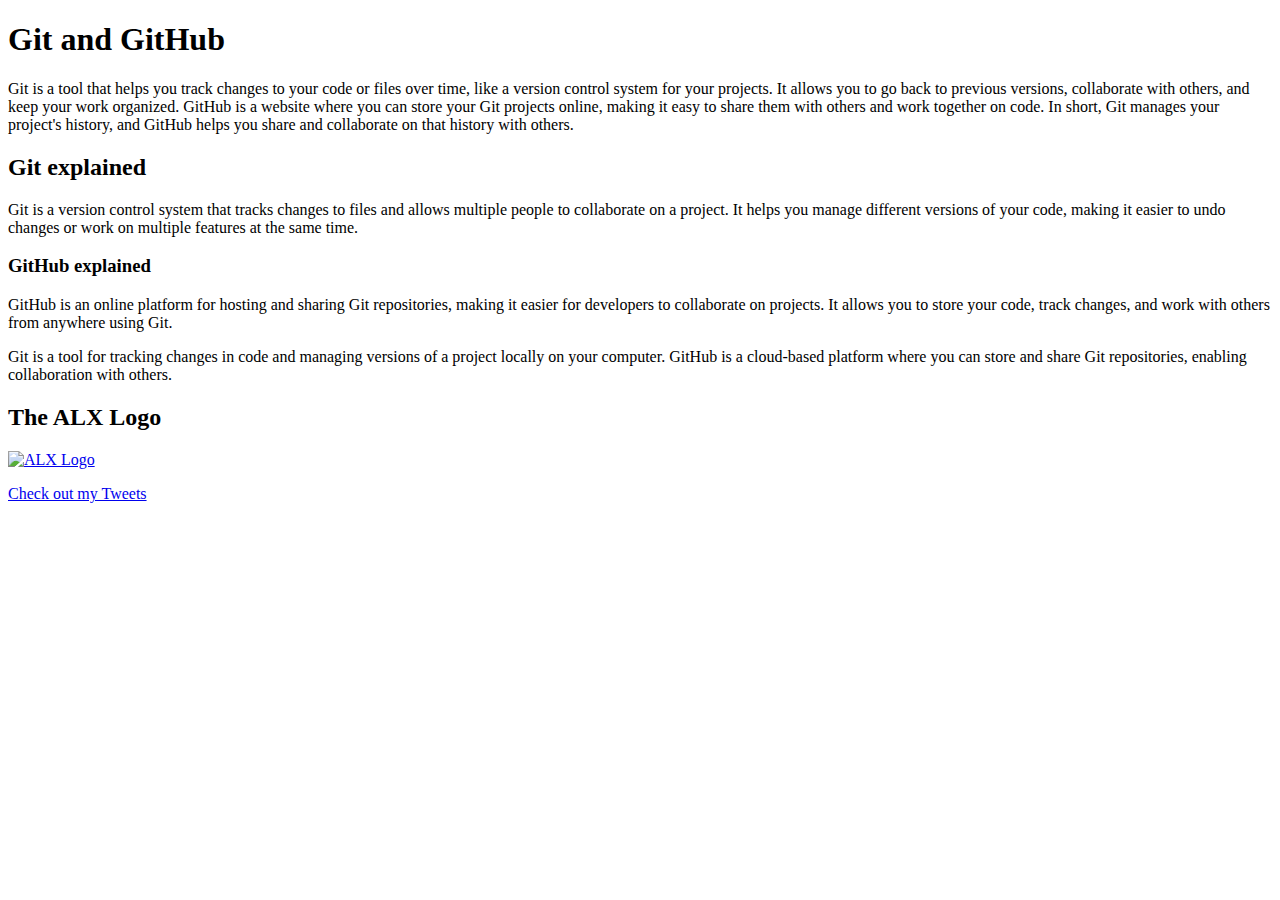
==== html_basic/index.html @ 2069f5c2 "Add a link to index.html" ====
<!DOCTYPE html>
<html lang="en">
    <head>
    <meta charset="UTF-8">
    <title>My first portfolio</title>
</head>
<body>
    <h1>Git and GitHub</h1>
    <p>Git is a tool that helps you track changes to your code or files over time, like a version control system for your projects. It allows you to go back to previous versions, collaborate with others, and keep your work organized. GitHub is a website where you can store your Git projects online, making it easy to share them with others and work together on code. In short, Git manages your project's history, and GitHub helps you share and collaborate on that history with others.</p>
    <h2>Git explained</h2>
    <p>Git is a version control system that tracks changes to files and allows multiple people to collaborate on a project. It helps you manage different versions of your code, making it easier to undo changes or work on multiple features at the same time.</p>
    <h3>GitHub explained</h3>
    <p>GitHub is an online platform for hosting and sharing Git repositories, making it easier for developers to collaborate on projects. It allows you to store your code, track changes, and work with others from anywhere using Git.</p>
    <p>Git is a tool for tracking changes in code and managing versions of a project locally on your computer. GitHub is a cloud-based platform where you can store and share Git repositories, enabling collaboration with others.</p>
    <h2>The ALX Logo</h2>
    <a href="https://www.alxafrica.com/" target="_blank">
        <img src="https://i.ibb.co/gTDZZT8/ALX-Logo-07.png" alt="ALX Logo" style="width:200px;">
    </a>
    <p><a href="tweets.html">Check out my Tweets</a></p>
</body>
</html>
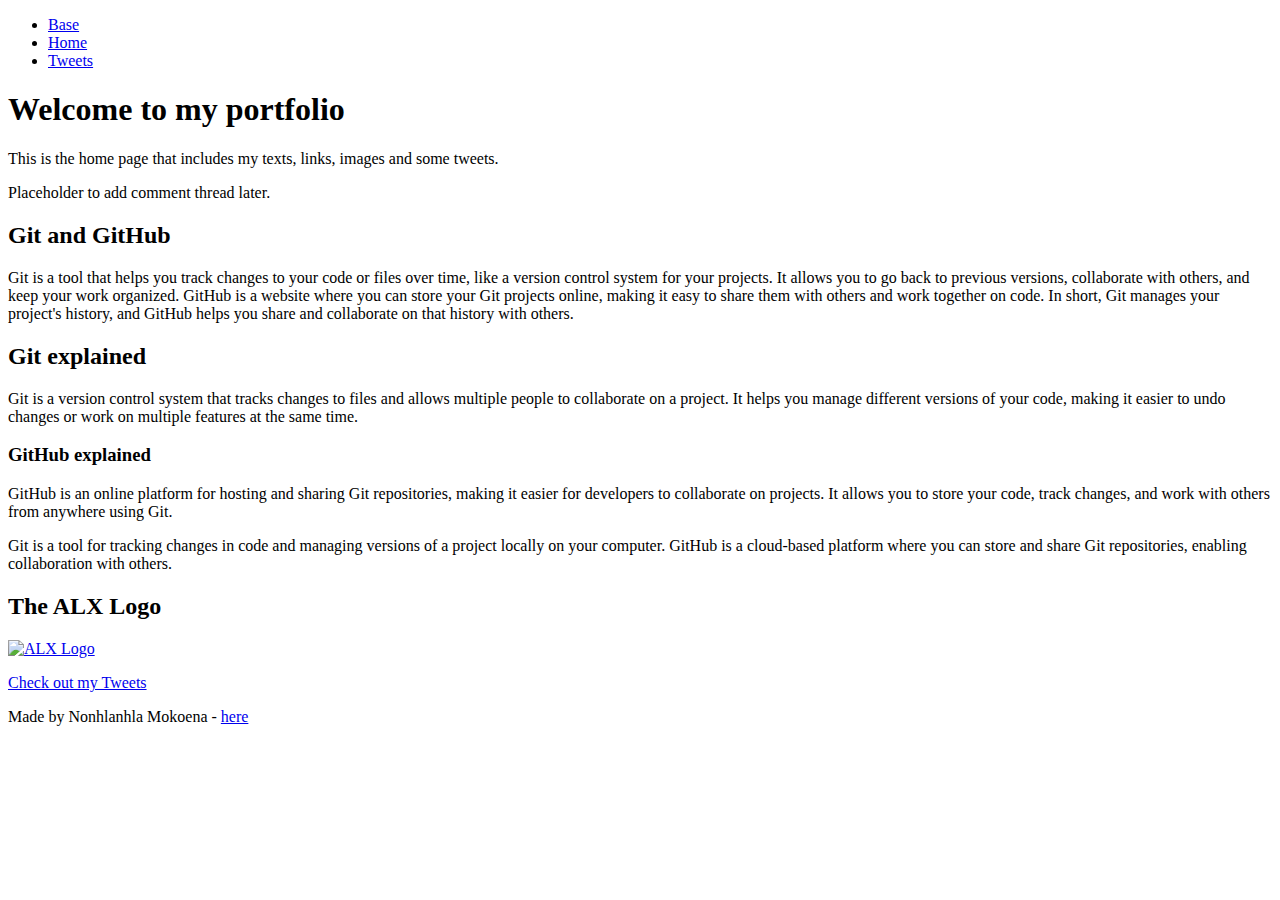
==== commit b9658345: "Add index.html and tweets.html" ====
--- a/html_basic/index.html
+++ b/html_basic/index.html
@@ -5,7 +5,25 @@
     <title>My first portfolio</title>
 </head>
 <body>
-    <h1>Git and GitHub</h1>
+    <header>
+        <nav>
+            <ul>
+                <li><a href="base_index.html">Base</a></li>
+                <li><a href="index.html">Home</a></li>
+                <li><a href="tweets.html">Tweets</a></li>
+            </ul>
+        </nav>
+    </header>
+    <main>
+        <article>
+    <h1>Welcome to my portfolio</h1>
+    <p>This is the home page that includes my texts, links, images and some tweets.</p>
+        </article>
+        <aside>
+          <p>Placeholder to add comment thread later.</p>
+        </aside>
+    </main>
+    <h2>Git and GitHub</h2>
     <p>Git is a tool that helps you track changes to your code or files over time, like a version control system for your projects. It allows you to go back to previous versions, collaborate with others, and keep your work organized. GitHub is a website where you can store your Git projects online, making it easy to share them with others and work together on code. In short, Git manages your project's history, and GitHub helps you share and collaborate on that history with others.</p>
     <h2>Git explained</h2>
     <p>Git is a version control system that tracks changes to files and allows multiple people to collaborate on a project. It helps you manage different versions of your code, making it easier to undo changes or work on multiple features at the same time.</p>
@@ -17,5 +35,8 @@
         <img src="https://i.ibb.co/gTDZZT8/ALX-Logo-07.png" alt="ALX Logo" style="width:200px;">
     </a>
     <p><a href="tweets.html">Check out my Tweets</a></p>
+    <footer>
+        <p>Made by Nonhlanhla Mokoena - <a href="https://github.com/Nonny-24/My_First_Portfolio/tree/main/html_basic" target="_blank">here</a></p>
+    </footer>
 </body>
 </html>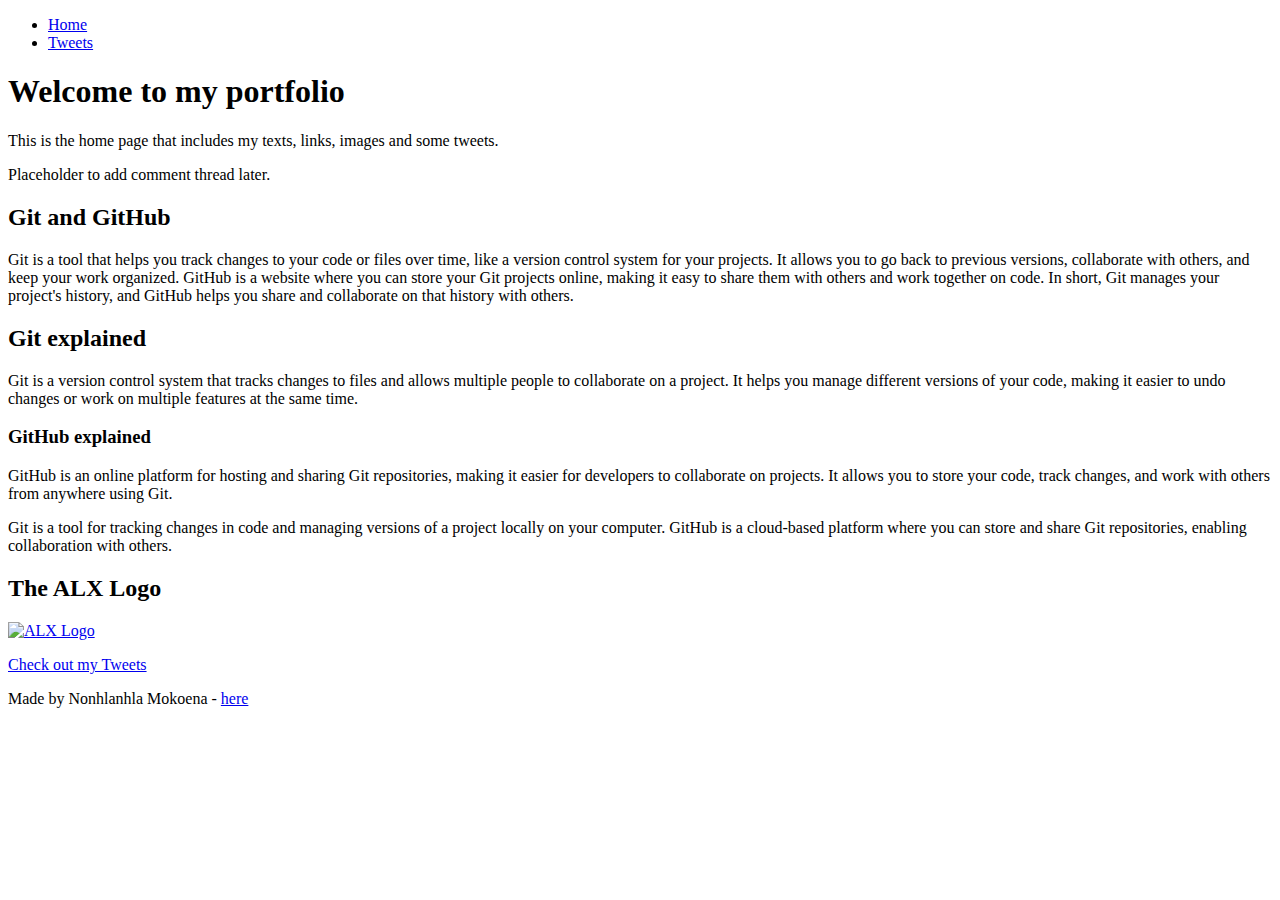
==== commit 3f05c778: "Add index.html and tweets.html" ====
--- a/html_basic/index.html
+++ b/html_basic/index.html
@@ -2,27 +2,30 @@
 <html lang="en">
     <head>
     <meta charset="UTF-8">
+    <meta name="viewport" content="width=device-width, initial-scale=1.0">
     <title>My first portfolio</title>
 </head>
 <body>
     <header>
         <nav>
             <ul>
-                <li><a href="base_index.html">Base</a></li>
                 <li><a href="index.html">Home</a></li>
                 <li><a href="tweets.html">Tweets</a></li>
             </ul>
         </nav>
     </header>
+
     <main>
         <article>
     <h1>Welcome to my portfolio</h1>
     <p>This is the home page that includes my texts, links, images and some tweets.</p>
         </article>
+
         <aside>
           <p>Placeholder to add comment thread later.</p>
         </aside>
     </main>
+
     <h2>Git and GitHub</h2>
     <p>Git is a tool that helps you track changes to your code or files over time, like a version control system for your projects. It allows you to go back to previous versions, collaborate with others, and keep your work organized. GitHub is a website where you can store your Git projects online, making it easy to share them with others and work together on code. In short, Git manages your project's history, and GitHub helps you share and collaborate on that history with others.</p>
     <h2>Git explained</h2>
@@ -34,8 +37,9 @@
     <a href="https://www.alxafrica.com/" target="_blank">
         <img src="https://i.ibb.co/gTDZZT8/ALX-Logo-07.png" alt="ALX Logo" style="width:200px;">
     </a>
-    <p><a href="tweets.html">Check out my Tweets</a></p>
+    
     <footer>
+        <p><a href="tweets.html">Check out my Tweets</a></p>
         <p>Made by Nonhlanhla Mokoena - <a href="https://github.com/Nonny-24/My_First_Portfolio/tree/main/html_basic" target="_blank">here</a></p>
     </footer>
 </body>
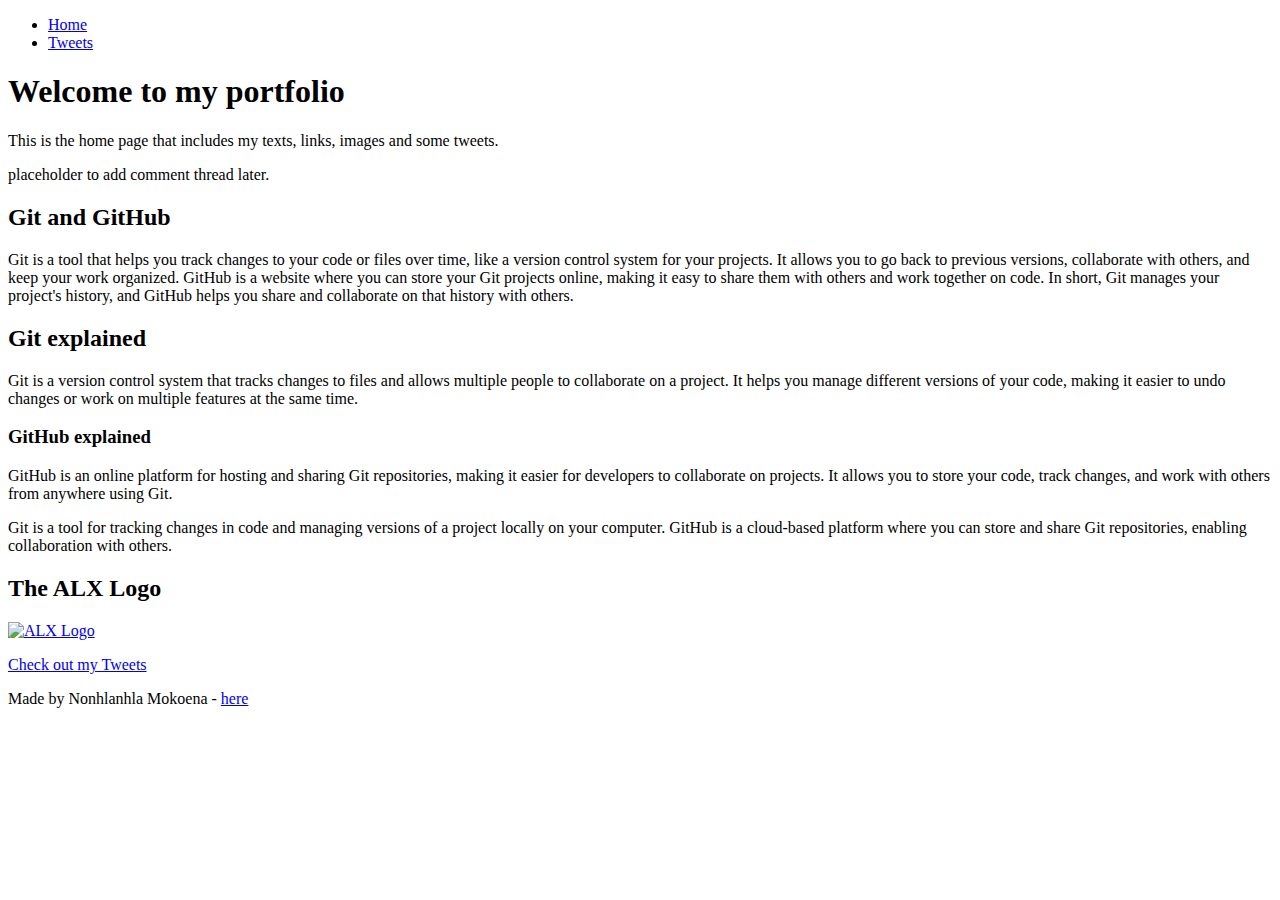
==== commit 388d31e5: "Add index.html tweets.html" ====
--- a/html_basic/index.html
+++ b/html_basic/index.html
@@ -22,7 +22,7 @@
         </article>
 
         <aside>
-          <p>Placeholder to add comment thread later.</p>
+          <p>placeholder to add comment thread later.</p>
         </aside>
     </main>
 
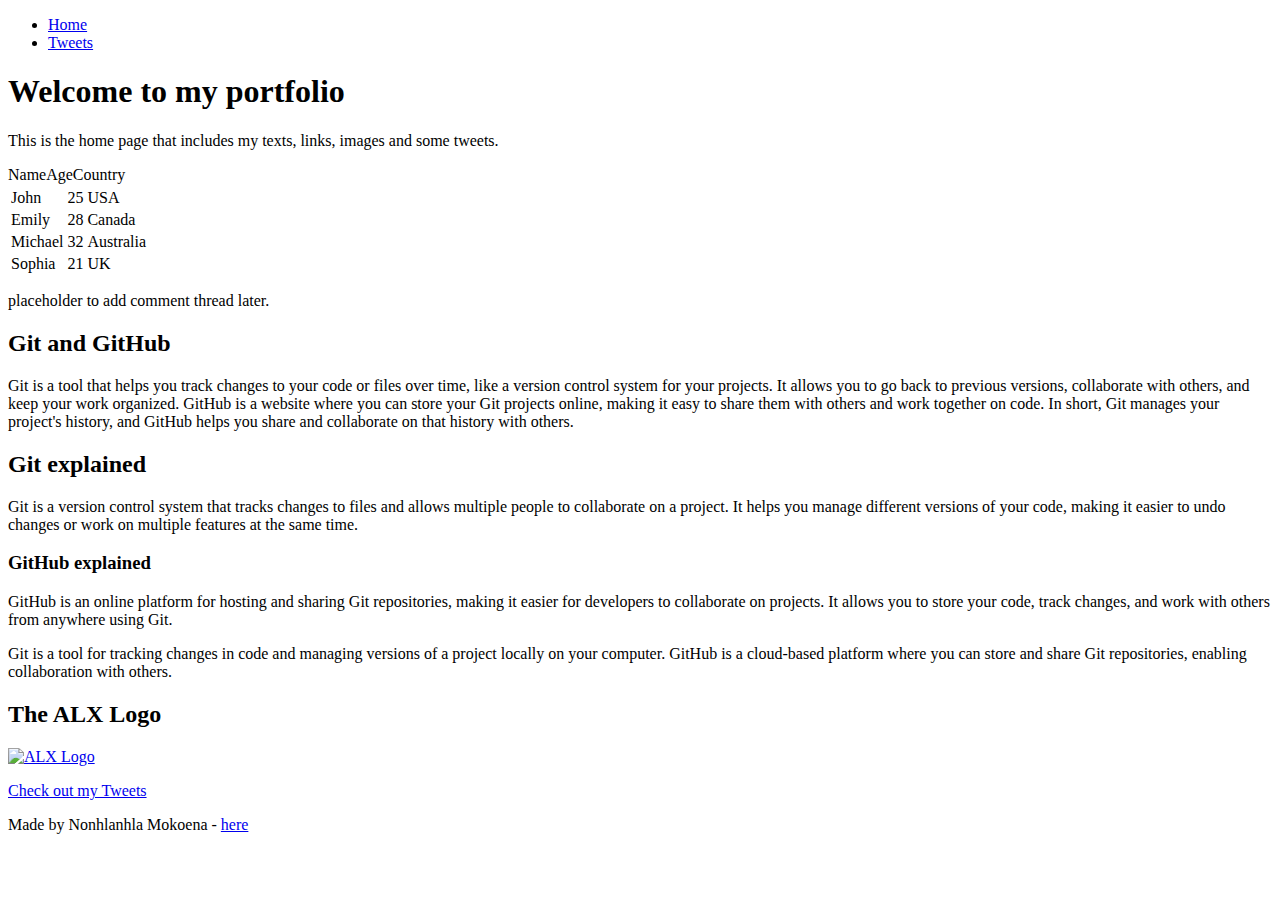
==== commit b5d966aa: "Add index.html" ====
--- a/html_basic/index.html
+++ b/html_basic/index.html
@@ -19,6 +19,35 @@
         <article>
     <h1>Welcome to my portfolio</h1>
     <p>This is the home page that includes my texts, links, images and some tweets.</p>
+    <table>
+        <tr>
+            <thead>Name</thead>
+            <thead>Age</thead>
+            <thead>Country</thead>
+        </tr>
+        <tbody>
+            <tr>
+                <td>John</td>
+                <td>25</td>
+                <td>USA</td>
+            </tr>
+            <tr>
+                <td>Emily</td>
+                <td>28</td>
+                <td>Canada</td>
+            </tr>
+            <tr>
+                <td>Michael</td>
+                <td>32</td>
+                <td>Australia</td>
+            </tr>
+            <tr>
+                <td>Sophia</td>
+                <td>21</td>
+                <td>UK</td>
+            </tr>
+        </tbody>
+    </table>
         </article>
 
         <aside>
